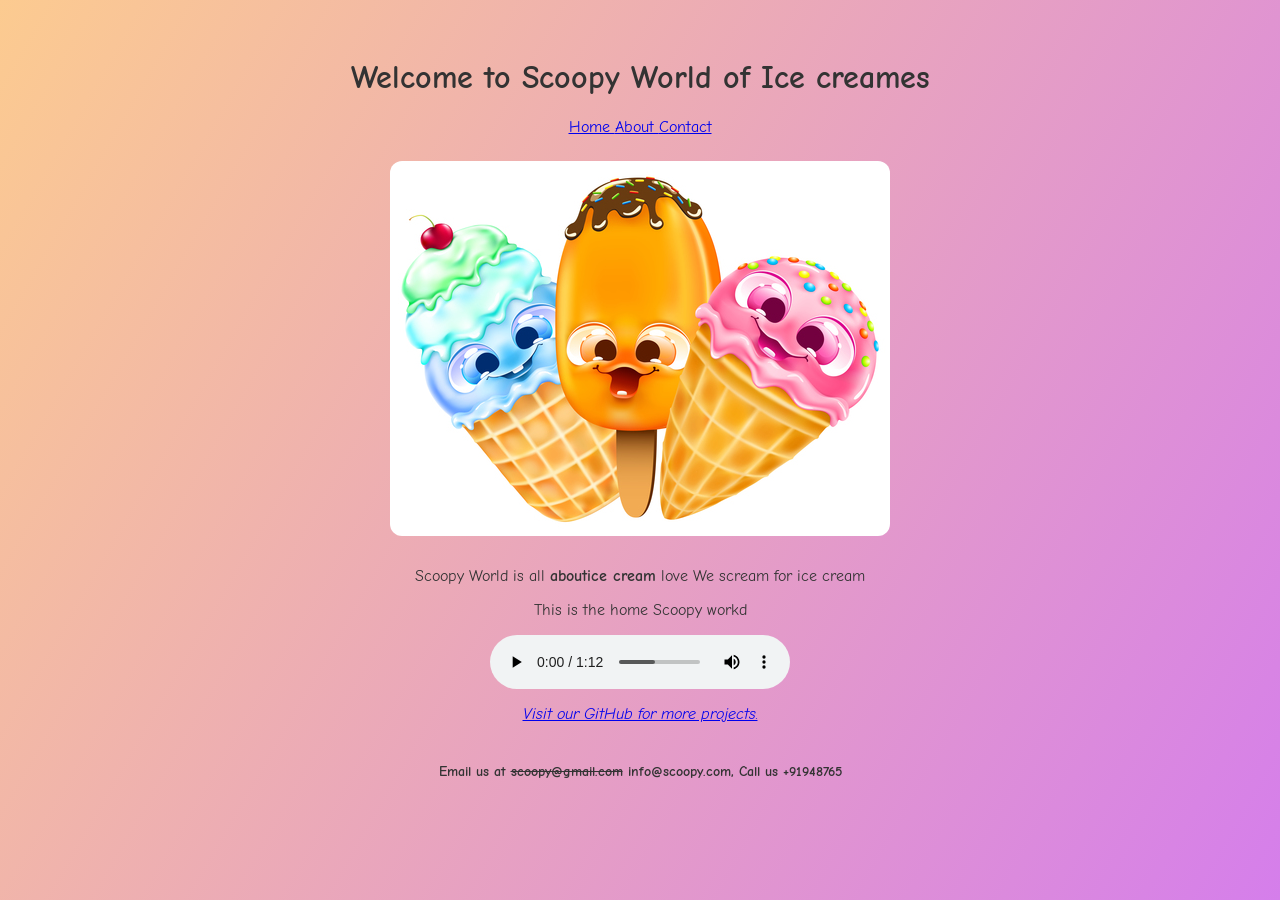
==== index.html @ cafba41c "commit" ====
<html>
<head>
  <title>This is my home Scoopy World</title>
  <link href="https://fonts.googleapis.com/css2?family=Comic+Neue&display=swap" rel="stylesheet">
  <link rel="stylesheet" href="style.css">
</head>
<body>
  <header>
    <h1> Welcome to Scoopy World of Ice creames</h1>
    <nav>
      <a href="index.html">Home

      </a>
      <a href="about.html">About

      </a> 
      <a href="contact.html">Contact</a>
      
    </nav>
  </header>

  <main>
    <img src="icecream.png" >
    <p>Scoopy World is all <B>aboutice cream</B> love We scream for ice cream</p>
    <p>This is the home Scoopy workd</p>
    
    <audio controls>
      <source src="scoopy.mp3">
    </audio>

    <p><a href="https://github.com"><i>Visit our GitHub for more projects.</i></a></p>
  </main>

  <footer>

   <strong> <p> Email us at <strike> scoopy@gmail.com</strike> info@scoopy.com,  Call us +91948765</p></strong>

  </footer>
</body>
</html>
---- style.css ----
body {
  font-family: 'Comic Neue', sans-serif;
background-image: linear-gradient(120deg, #fccb90 0%, #d57eeb 100%);
  color: #333;
  text-align: center;
  padding: 20px;
}

header {
  padding: 10px;
  border-radius: 10px;
}

img {
  margin: 15px 0;
  border-radius: 12px;
}

button {
  background-color: pink;
  padding: 10px 20px;
  font-size: 16px;
}

footer {
  margin-top: 40px;
  font-size: 14px;
}
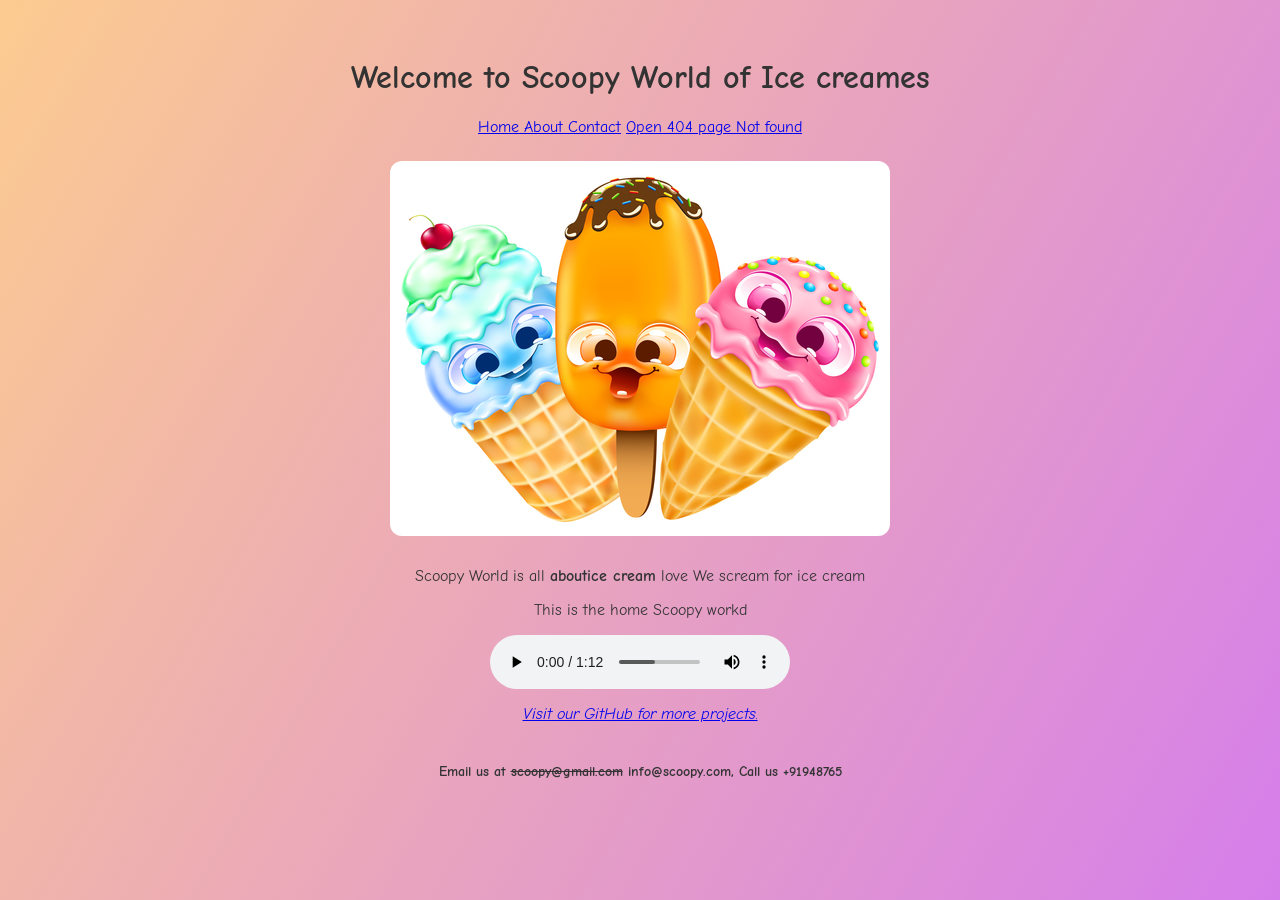
==== commit cf597a99: "updated index with 404 page not found" ====
--- a/index.html
+++ b/index.html
@@ -16,6 +16,7 @@
 
       </a> 
       <a href="contact.html">Contact</a>
+      <a href="404.html">Open 404 page Not found</a>
       
     </nav>
   </header>
